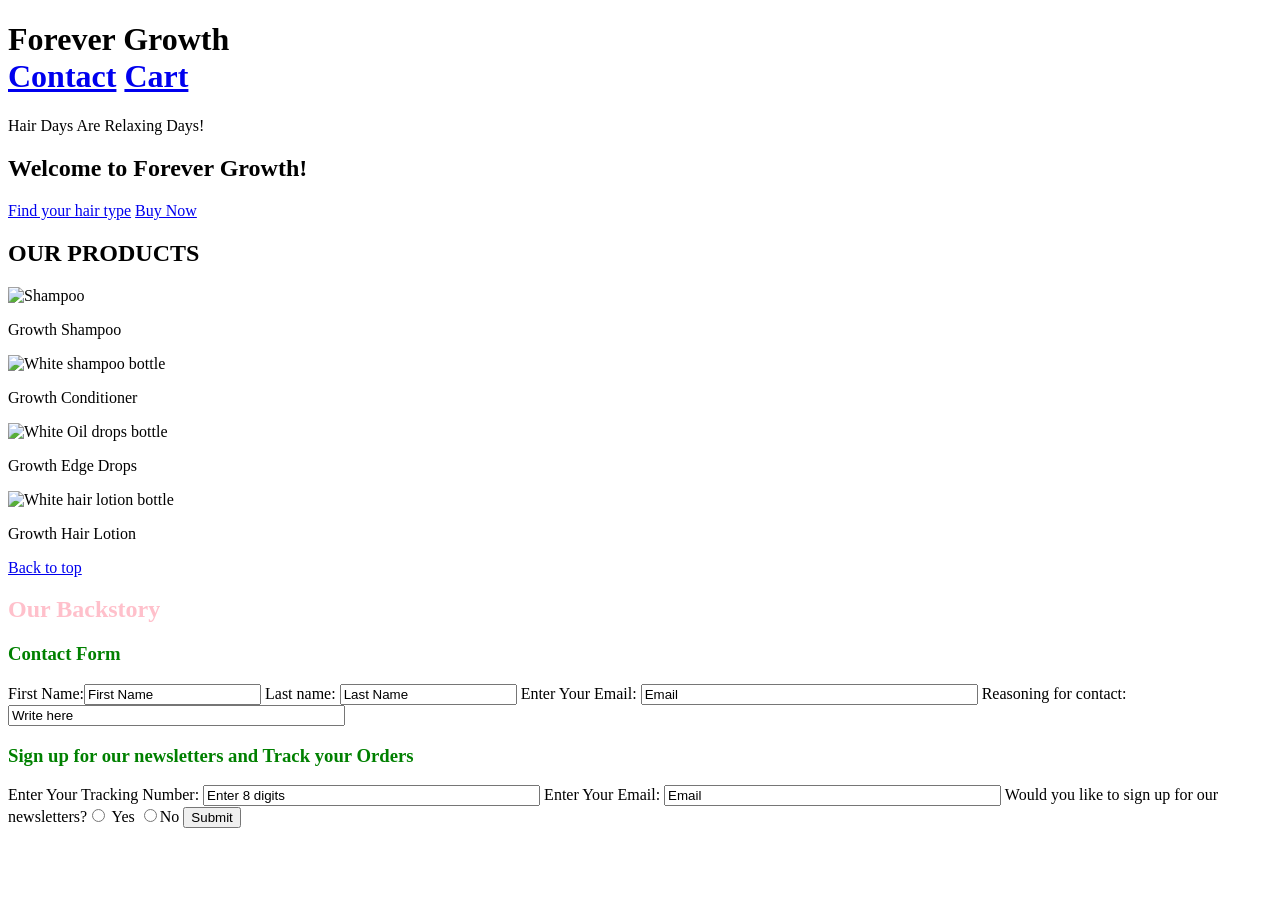
==== index.html @ 1121394e "Add files via upload" ====
<!DOCTYPE html>
<html>
<head>
    <meta charset="UTF-8">
    <title>Forever Growth</title>
  <link href="myfirstcss1.css" rel="stylesheet" type="text/css" /> <!-- External Style Sheet reference -->

<!-- Embedded styles -->
<style>
	h2{
	  color:rgb(0, 0, 0);
	}
</style>

</head>

<body>

<header>
    <h1 id="top">Forever Growth
    <nav>
        <a href="#">Contact</a>
        <a href="#">Cart</a>
    </nav>
    </h1>
<section id="welcome">
    <p class="tagline">Hair Days Are Relaxing Days!</p>
    <h2>Welcome to Forever Growth!</h2>
<div class="buttons">
        <a href="#" class="btn primary">Find your hair type</a>
        <a href="#" class="btn secondary">Buy Now</a>
    </div>
</section>
</header>
<main>
    <section>
<div class="products">
    <h1>OUR PRODUCTS</h1>
    <img src="images/Image7.jpg" alt="Shampoo" width="300" height="300">
    <p class="product-name">Growth Shampoo</p>
    <img src="images/Image7.jpg" alt="White shampoo bottle" width="300" height="300">
    <p class="product-name">Growth Conditioner</p>
    <img src="images/Image9.jpg" alt="White Oil drops bottle" width="300" height="300">
    <p class="product-name">Growth Edge Drops</p>
    <img src="images/Image11.jpg" alt="White hair lotion bottle" width="300" height="300">
    <p class="product-name">Growth Hair Lotion</p>
</div>
<a href="#top">Back to top</a>
<h2 style="color:pink;">Our Backstory</h2> 
<h3 style="color:green;">Contact Form</h3>
First Name:<input type="text" name=" Enter Your First Name" value="First Name"/>
Last name: <input type="text" name=" Enter Your Last Name" value="Last Name"/>  
Enter Your Email: <input type="text" name="Email" value="Email" size="40"/>
Reasoning for contact: <input type="text" name="Reasoning" value="Write here" size="40"/>
<h3 style="color:green;">Sign up for our newsletters and Track your Orders</h3>
Enter Your Tracking Number: <input type="text" name="Name" value="Enter 8 digits" size="40"/>
Enter Your Email: <input type="text" name="Email" value="Email" size="40"/>
Would you like to sign up for our newsletters?<input type="radio" name="AddToList" value="yes"/> Yes <input type="radio" name="AddToList" value="no"/>No
<input type="submit"/>
 </section>

</main>

<footer>
</footer>

</body>
</html>
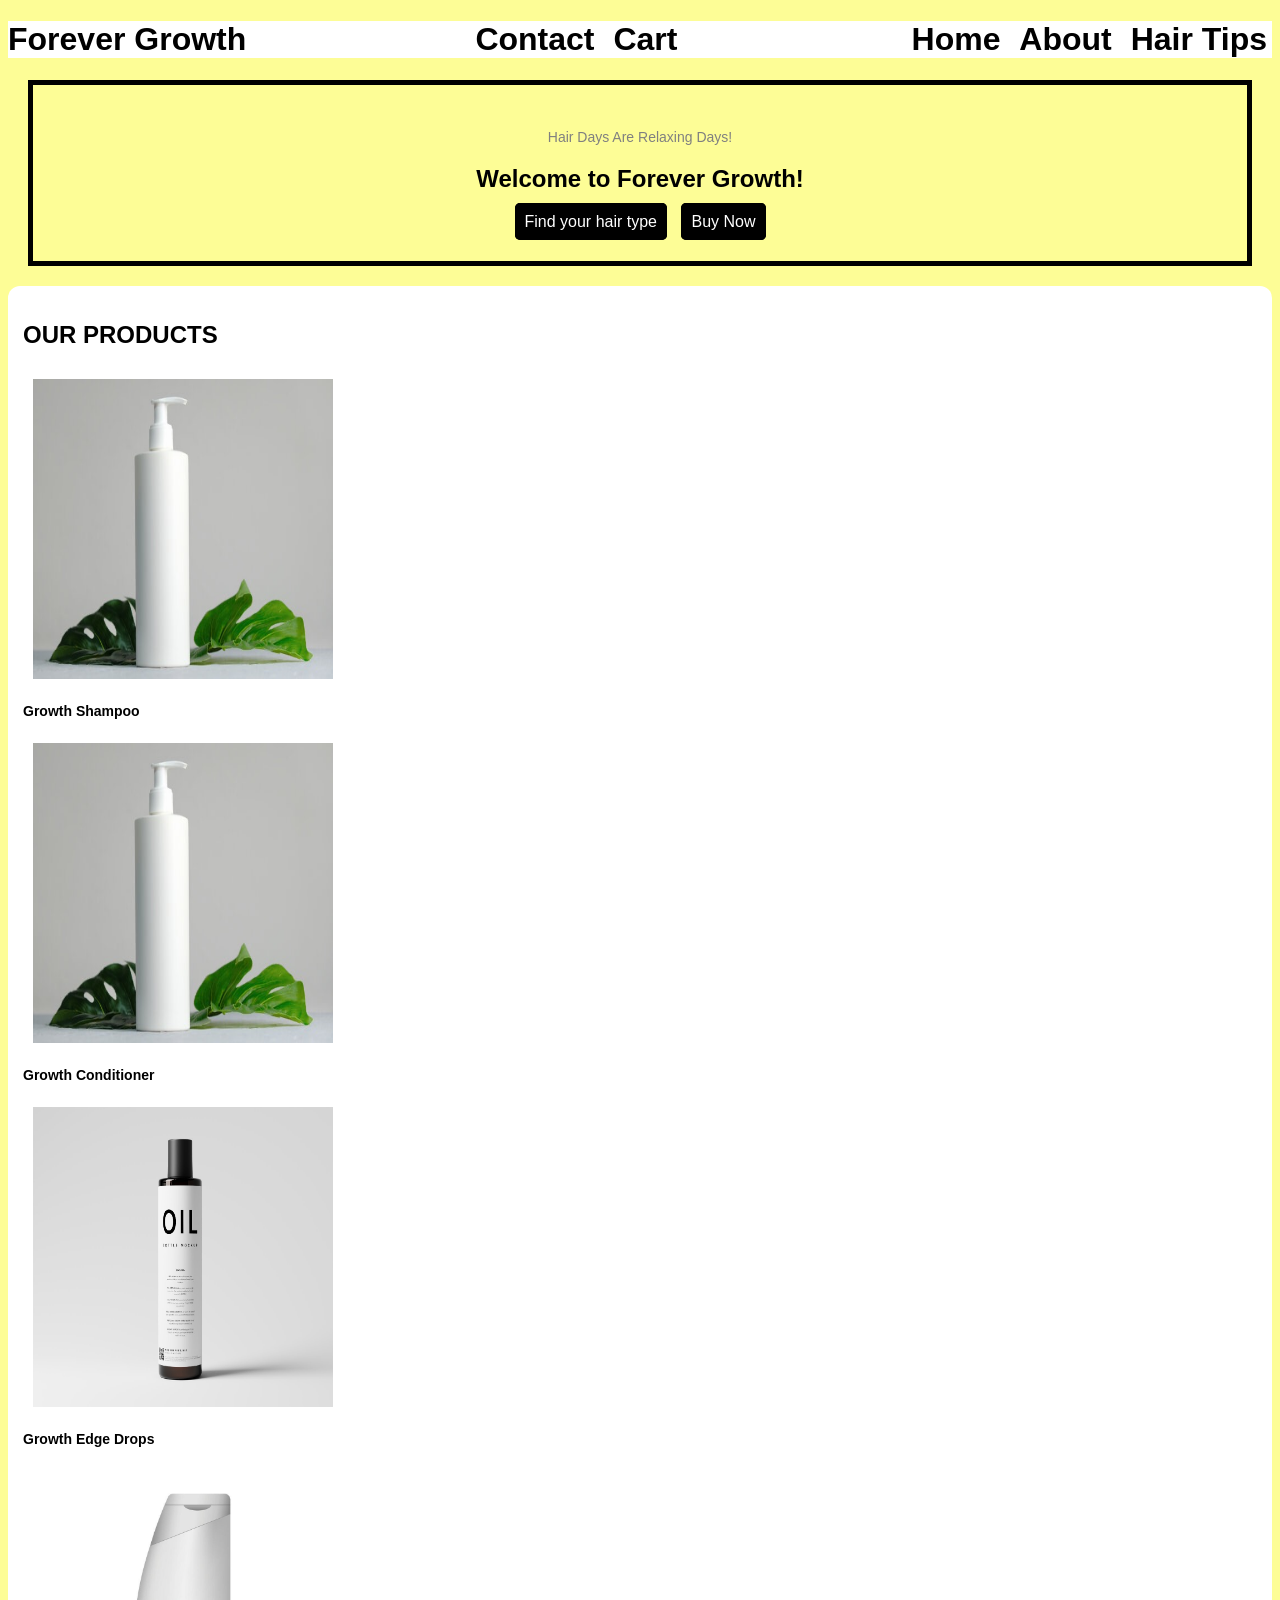
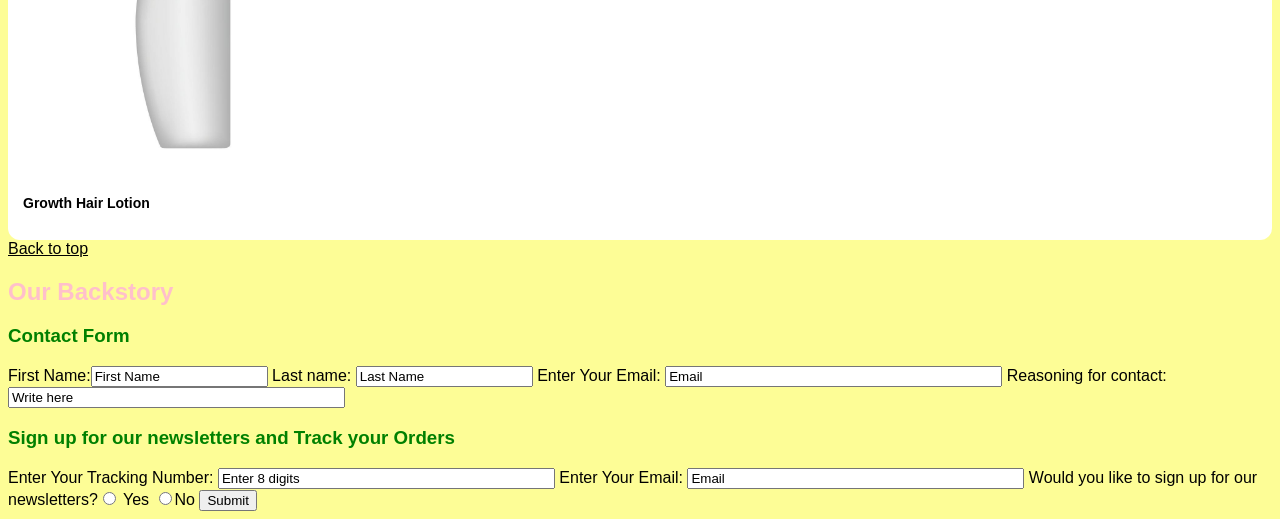
==== commit fa47dd79: "Add files via upload" ====
--- a/index.html
+++ b/index.html
@@ -22,6 +22,14 @@
         <a href="#">Contact</a>
         <a href="#">Cart</a>
     </nav>
+    <section>
+        <nav>
+    <a href="index.html">Home</a>
+    <a href="about.html">About</a>
+    <a href="hairtips.html">Hair Tips</a>
+</nav>
+    </section>
+    
     </h1>
 <section id="welcome">
     <p class="tagline">Hair Days Are Relaxing Days!</p>
--- a/myfirstcss1.css
+++ b/myfirstcss1.css
@@ -0,0 +1,117 @@
+/* This is a comment */
+
+h1{
+    Background-Color:white;
+}
+
+h1{
+    display: flex;
+    justify-content: space-between;
+    align-items: center;
+}
+
+h3{
+ color: green;
+}
+
+/* background color */
+Body{
+    Background:rgb(253,253,150);
+}
+
+/* text color */
+P{
+    Color: white;
+}
+
+	
+
+/* links */
+A{
+   Color:black;
+}
+
+
+/* selectors */
+Header h4{
+	color:rgb(128,128,128);
+}
+
+/*fonts*/
+body{
+    Font-family:Arial, sans-serif;
+}
+/*links*/
+nav a{
+	Color:black; 
+	Text-decoration: none;
+	Margin: 5px;
+	border-width: 10px;
+}
+
+Nav a:hover{
+	color: #b19cd9
+}
+
+A:hover {
+	/*color: #b19cd9*/
+	background-color:white;
+	color:purple;
+}
+
+#welcome{
+    border: 2px solid black;
+    padding: 30px;
+    margin: 20px;
+border-top-width: 5px; 
+border-right-width: 5px; 
+border-bottom-width: 5px;
+border-left-width: 5px;
+}
+
+P {
+    color:#808080;
+    font-size: 14px;
+}
+
+.buttons{
+    margin-top: 20px;
+}
+
+.buttons a{
+    padding: 5px;
+    margin: 5px;
+    text-decoration: none;
+    border-radius: 5px;
+    border: 5px solid black;
+}
+.buttons a {
+    background-color: black;
+    color: white;
+}
+
+.products img {
+    width: 300px;
+    height: 300px;
+    margin: 10px;
+}
+
+.products {
+    background-color:white;
+    padding: 15px;
+    border-radius: 12px;
+}
+
+
+.product-name {
+    font-weight: bold;
+    margin-top: 10px;
+	color:black;
+}
+
+
+#welcome{
+    text-align: center;
+}
+
+
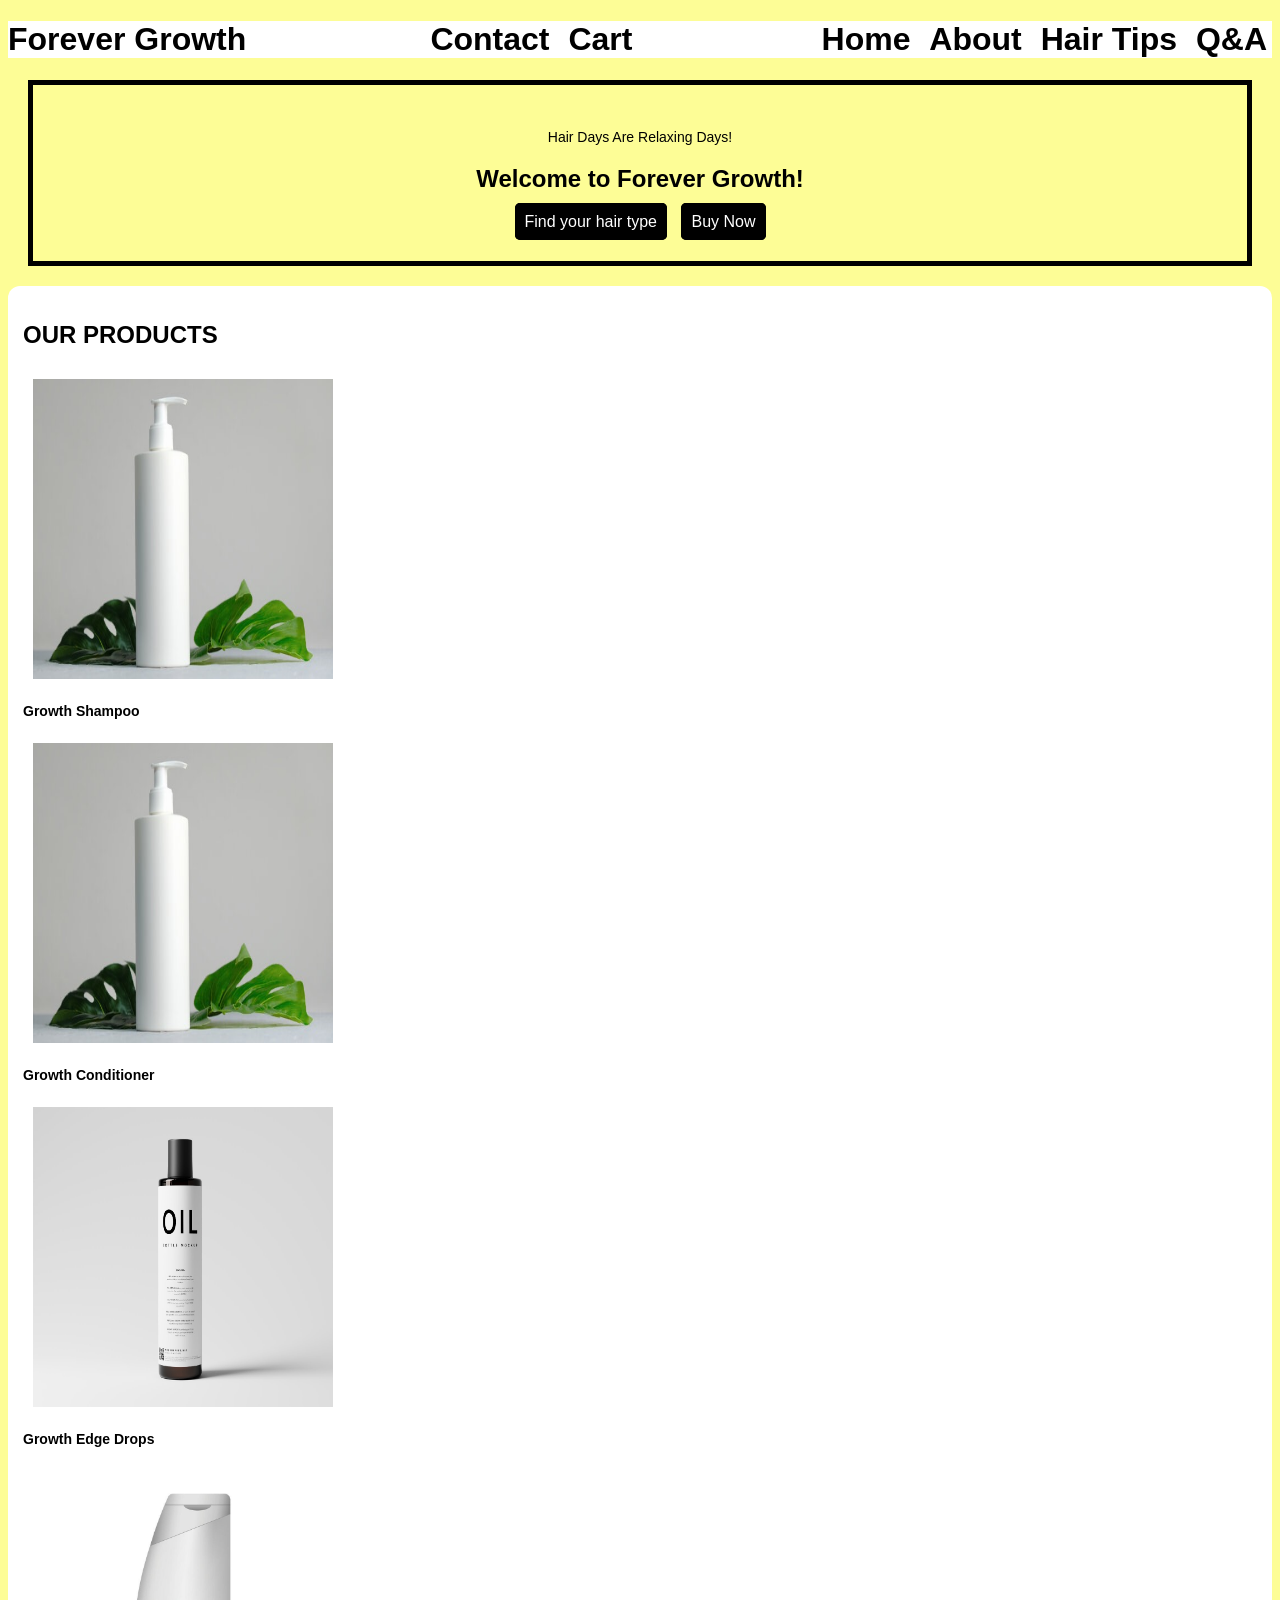
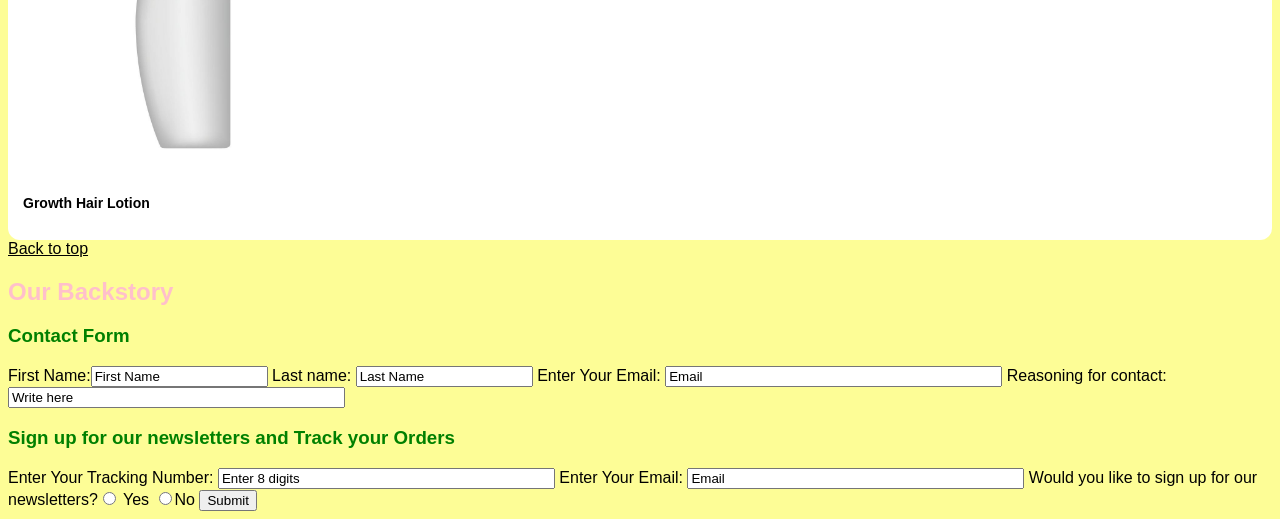
==== commit 9f3943e7: "Add files via upload" ====
--- a/index.html
+++ b/index.html
@@ -20,13 +20,14 @@
     <h1 id="top">Forever Growth
     <nav>
         <a href="#">Contact</a>
-        <a href="#">Cart</a>
+        <a href="cart.html">Cart</a>
     </nav>
     <section>
         <nav>
     <a href="index.html">Home</a>
     <a href="about.html">About</a>
     <a href="hairtips.html">Hair Tips</a>
+    <a href="qa.html">Q&A</a>
 </nav>
     </section>
     
--- a/myfirstcss1.css
+++ b/myfirstcss1.css
@@ -70,7 +70,7 @@
 }
 
 P {
-    color:#808080;
+    color:black;
     font-size: 14px;
 }
 
@@ -84,12 +84,9 @@
     text-decoration: none;
     border-radius: 5px;
     border: 5px solid black;
-}
-.buttons a {
     background-color: black;
     color: white;
 }
-
 .products img {
     width: 300px;
     height: 300px;
@@ -112,6 +109,7 @@
 
 #welcome{
     text-align: center;
-}
 
 
+
+
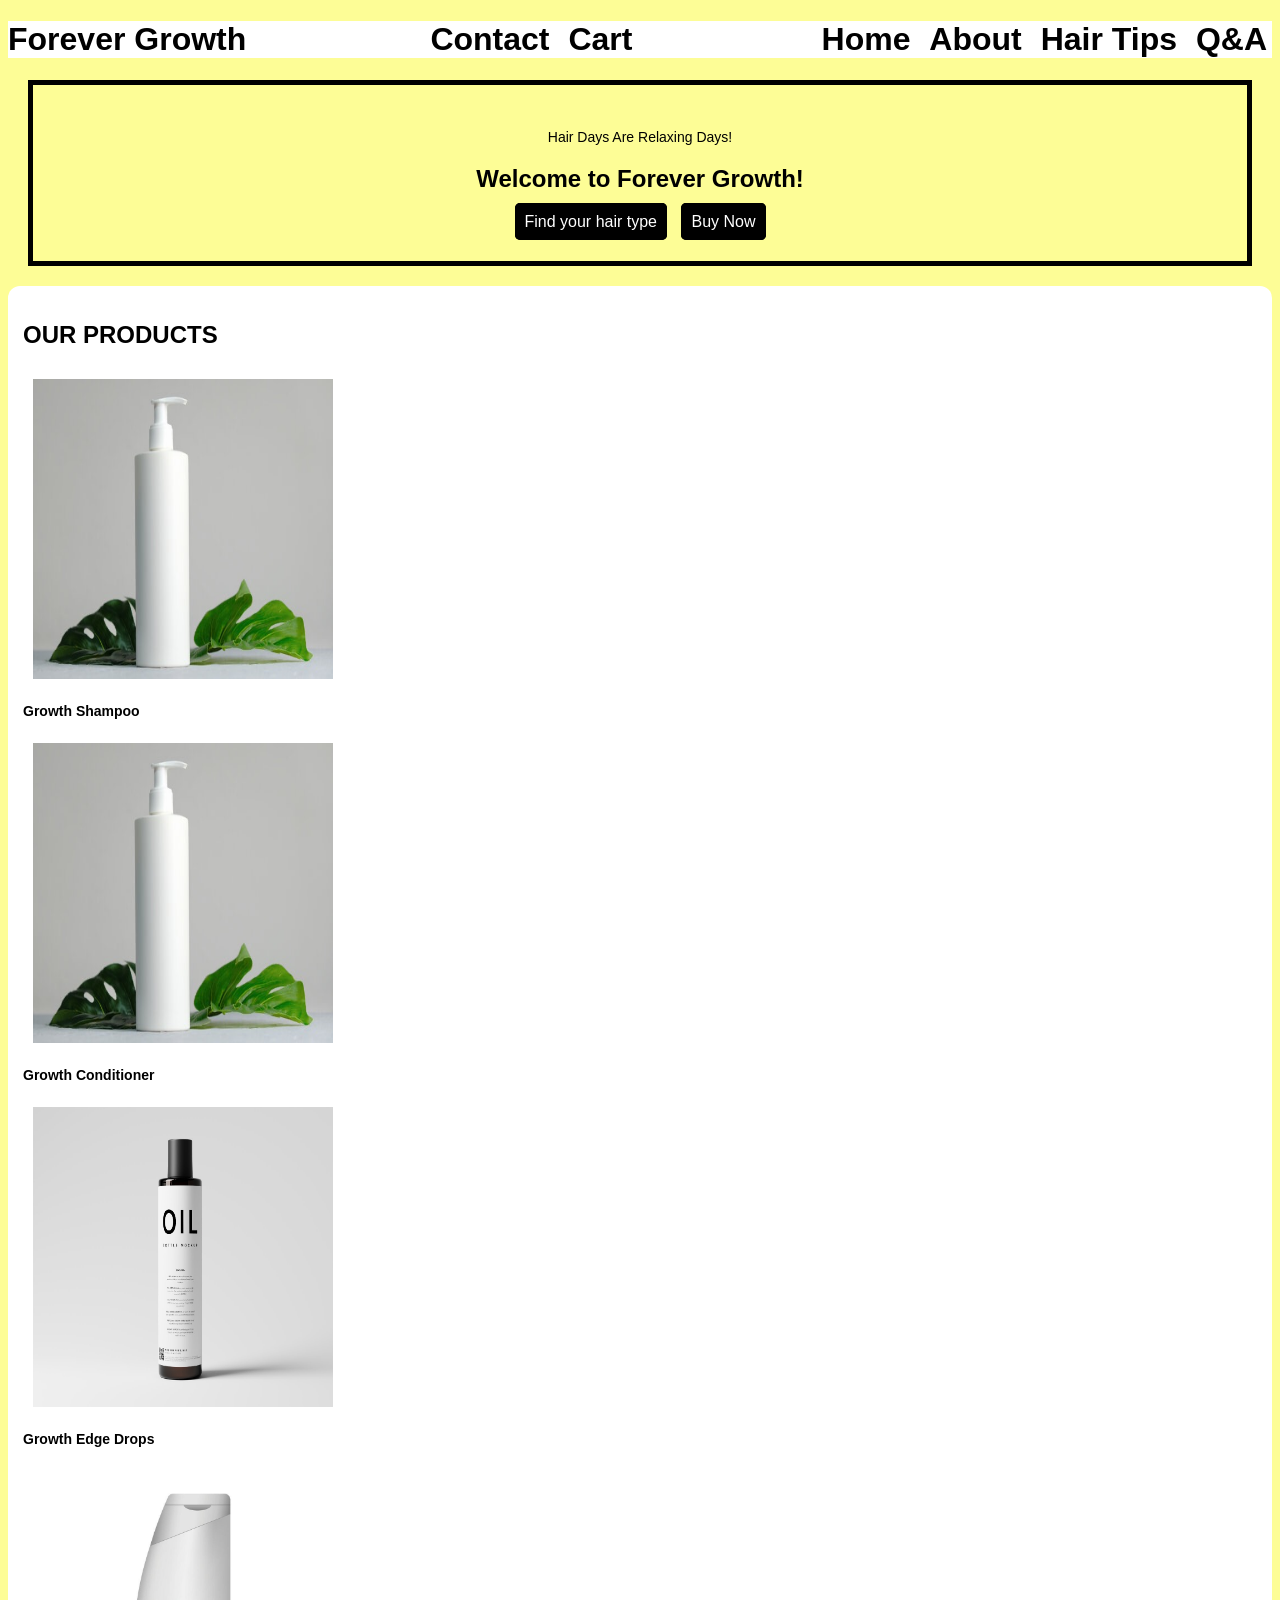
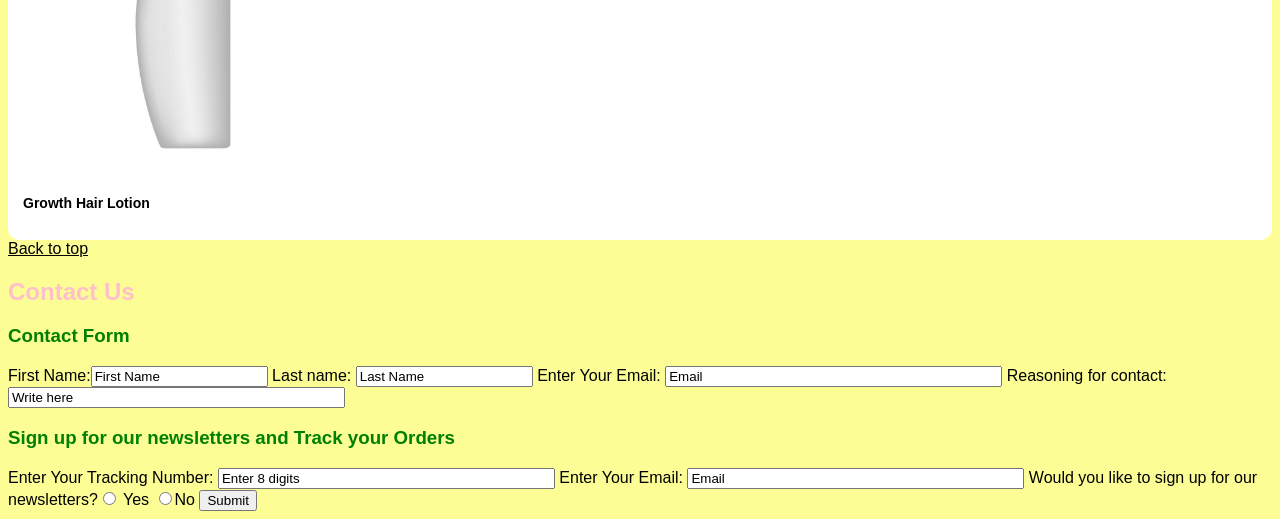
==== commit 64023028: "Add files via upload" ====
--- a/index.html
+++ b/index.html
@@ -55,7 +55,7 @@
     <p class="product-name">Growth Hair Lotion</p>
 </div>
 <a href="#top">Back to top</a>
-<h2 style="color:pink;">Our Backstory</h2> 
+<h2 style="color:pink;">Contact Us</h2> 
 <h3 style="color:green;">Contact Form</h3>
 First Name:<input type="text" name=" Enter Your First Name" value="First Name"/>
 Last name: <input type="text" name=" Enter Your Last Name" value="Last Name"/>  
